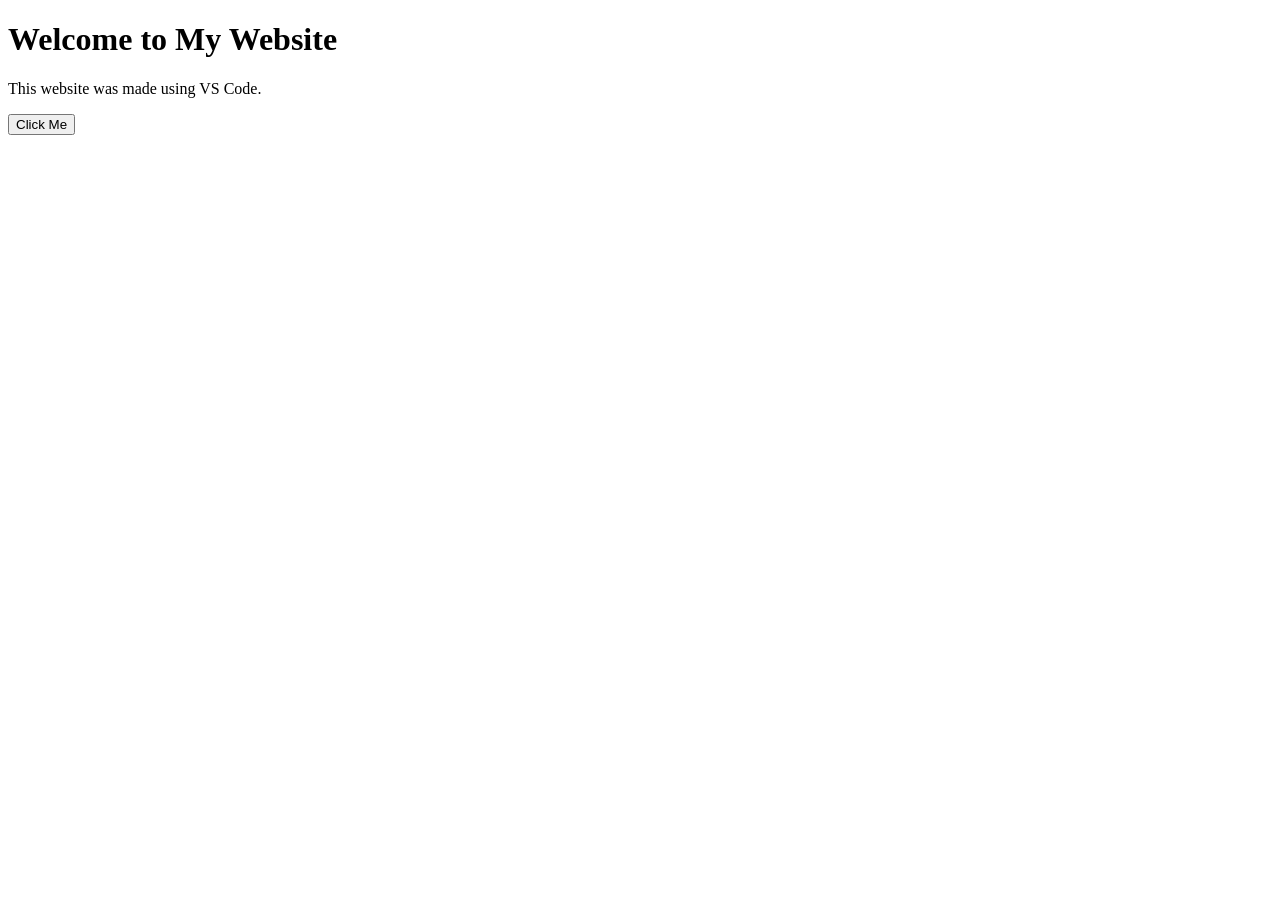
==== index.html @ 0828d61f "first website" ====
<!DOCTYPE html>
<html lang="en">
<head>
    <meta charset="UTF-8">
    <meta name="viewport" content="width=device-width, initial-scale=1.0">
    <title>My First Website</title>

    <link rel="stylesheet" href="style.css">
</head>
<body>

    <h1>Welcome to My Website</h1>

    <p>This website was made using VS Code.</p>

    <button onclick="sayHello()">
        Click Me
    </button>

    <script src="script.js"></script>
</body>
</html>
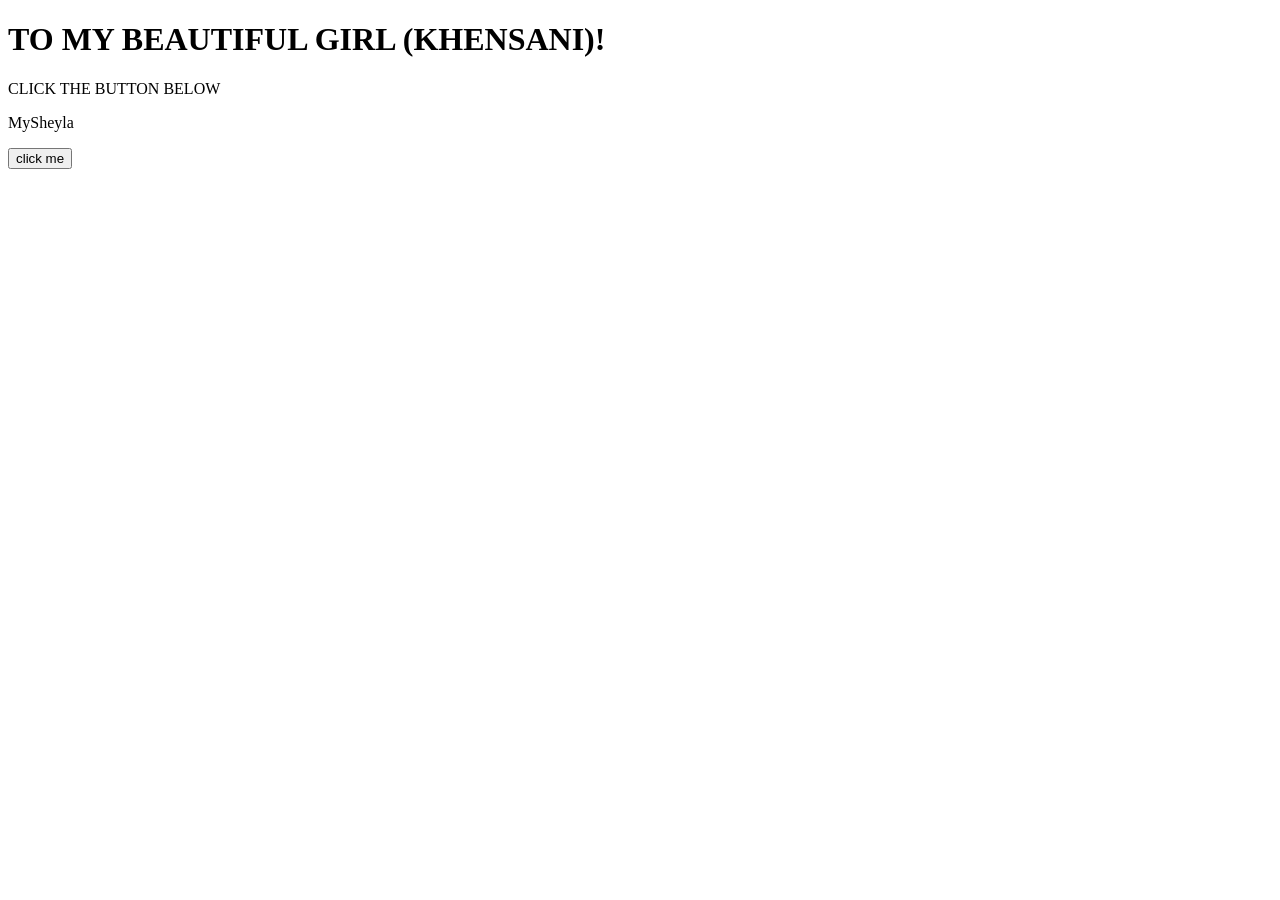
==== commit 237fe43c: "first upload of my website" ====
--- a/index.html
+++ b/index.html
@@ -3,19 +3,21 @@
 <head>
     <meta charset="UTF-8">
     <meta name="viewport" content="width=device-width, initial-scale=1.0">
-    <title>My First Website</title>
-
+    <title>KHENFENTSE AND RHENSANI</title>
     <link rel="stylesheet" href="style.css">
 </head>
-<body>
+<body class="bg-index">
 
-    <h1>Welcome to My Website</h1>
+    <h1>TO MY BEAUTIFUL GIRL (KHENSANI)!</h1>
 
-    <p>This website was made using VS Code.</p>
-
-    <button onclick="sayHello()">
-        Click Me
-    </button>
+    <div class="card-box">  
+        <p class="subtitle-text">CLICK THE BUTTON BELOW</p>
+        <p class="nickname-text">MySheyla</p>
+        
+        <a href="page2.html">
+            <button class="action-btn">click me</button>
+        </a>
+    </div>
 
     <script src="script.js"></script>
 </body>
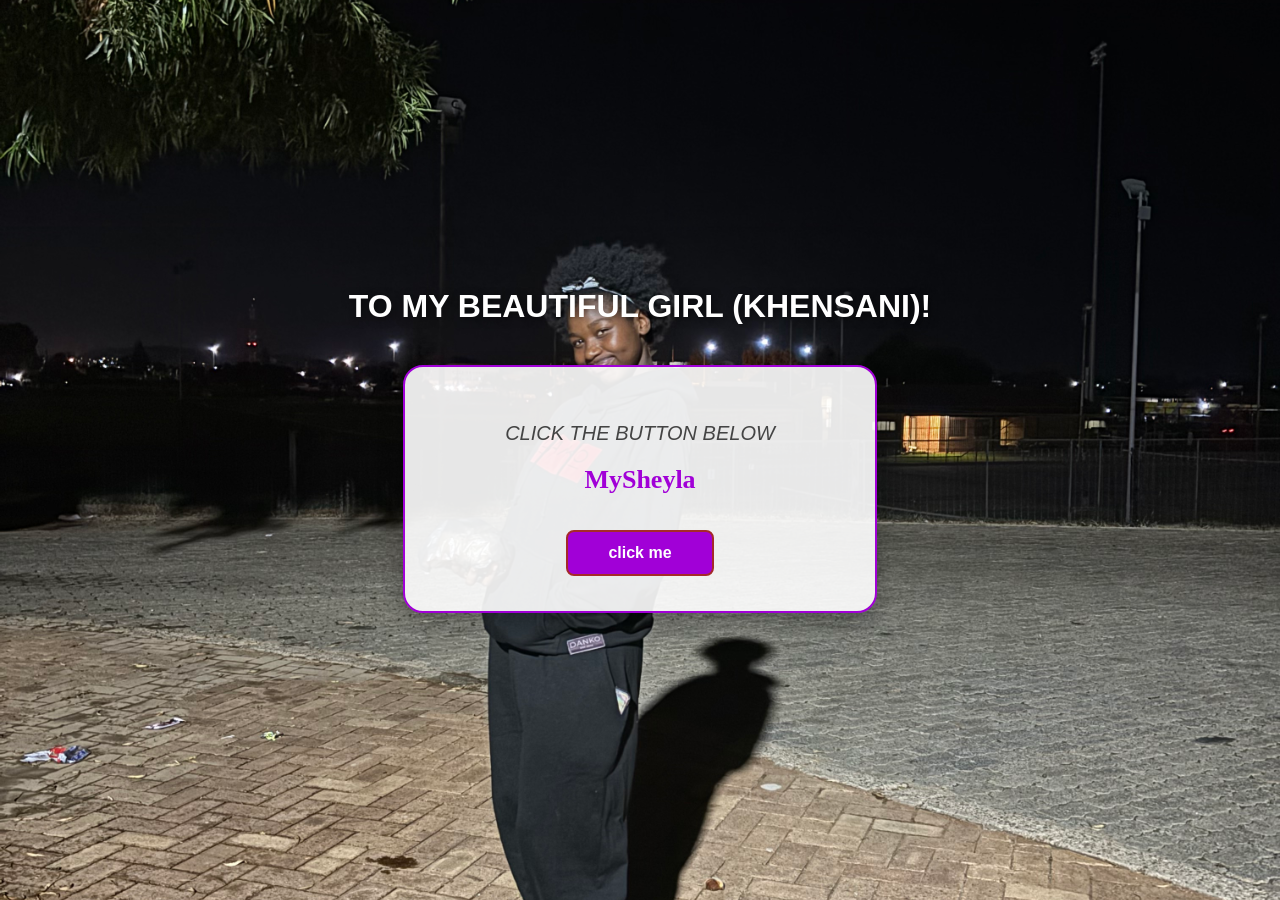
==== commit a3d4d85b: "Fix CSS link casing and add card boxers" ====
--- a/index.html
+++ b/index.html
@@ -4,7 +4,7 @@
     <meta charset="UTF-8">
     <meta name="viewport" content="width=device-width, initial-scale=1.0">
     <title>KHENFENTSE AND RHENSANI</title>
-    <link rel="stylesheet" href="style.css">
+    <link rel="stylesheet" href="Style.css">
 </head>
 <body class="bg-index">
 
--- a/Style.css
+++ b/Style.css
@@ -0,0 +1,165 @@
+/* --- Global Body Defaults --- */
+body {
+    font-family: 'Verdana', Geneva, Tahoma, sans-serif;
+    background-color: rgb(230, 126, 237);
+    margin: 0;
+    padding: 0;
+    display: flex;
+    flex-direction: column;
+    align-items: center; /* Center boxes horizontally */
+    justify-content: center; /* Center boxes vertically */
+    min-height: 100vh;
+    background-repeat: no-repeat;
+    background-position: center;
+    background-size: cover;
+    background-attachment: fixed;
+}
+
+
+.bg-index {
+  background-image:url(myPhotos/IMG_0591.JPG) ;
+}
+
+.bg-page2 {
+    background-image: url('myPhotos/OIP.webp');
+}
+
+.bg-page3 {
+    background-image: url(myPhotos/IMG_0580.JPG);
+}
+
+.bg-page4 {
+    background-image: url(myPhotos/IMG_0641.JPG);
+}
+
+/* --- Global Typography Standards --- */
+h1 {
+    font-family: Impact, Haettenschweiler, 'Arial Narrow Bold', sans-serif;
+    color: white;
+    text-shadow: 2px 2px 8px rgba(0, 0, 0, 0.5);
+    text-align: center;
+    margin-bottom: 20px;
+}
+
+h3 {
+    font-family: 'Georgia', serif;
+    font-size: 22px;
+    color: rgb(90, 0, 130);
+    margin-bottom: 15px;
+}
+
+/* --- The Main Card Box Wrapper --- */
+.card-box {
+    width: 90%;
+    max-width: 400px;
+    padding: 35px;
+    background-color: rgba(255, 255, 255, 0.9); /* Slightly frosted white for high readability */
+    border: 2px solid rgb(161, 0, 215);
+    border-radius: 20px;
+    box-shadow: 0px 12px 24px rgba(0, 0, 0, 0.3);
+    text-align: center;
+    margin: 20px auto;
+}
+
+/* --- Unique Element Styling inside index.html Box --- */
+.subtitle-text {
+    font-size: 20px;
+    font-style: italic;
+    color: #444;
+}
+
+.nickname-text {
+    font-size: 26px;
+    font-family: 'Georgia', serif;
+    font-weight: bold;
+    color: rgb(161, 0, 215);
+    margin: 15px 0;
+}
+
+/* --- Unique Element Styling inside page2.html Box --- */
+.love-message {
+    font-size: 24px;
+    font-family: 'Georgia', serif;
+    color: #111;
+    font-weight: bold;
+}
+
+/* --- Unified Button Component --- */
+button.action-btn {
+    display: inline-block;
+    cursor: pointer;
+    font-size: 16px;
+    font-weight: bold;
+    color: white;
+    background-color: rgb(161, 0, 215);
+    border: 2px solid brown;
+    border-radius: 8px;
+    padding: 12px 40px;
+    margin-top: 20px;
+    transition: transform 0.2s, background-color 0.2s;
+}
+
+button.action-btn:hover {
+    transform: scale(1.05);
+    background-color: rgb(130, 0, 180);
+}/* Specific Background for Page 5 */
+.bg-page5 {
+    /* Add a background picture path here if you want one */
+}
+
+/* Make the box wider to easily hold images */
+.gallery-card {
+    max-width: 500px;
+}
+
+/* Arrange the photos neatly inside the box */
+.photo-grid {
+    display: flex;
+    justify-content: center;
+    gap: 15px;
+    margin: 25px 0;
+    flex-wrap: wrap; /* Allows images to drop to the next line smoothly on small screens */
+}
+
+/* Style the pictures so they look like polaroids */
+.secret-pic {
+    width: 120px;
+    height: 120px;
+    object-fit: cover; /* Keeps the photos from stretching unnaturally */
+    border: 4px solid white;
+    border-radius: 8px;
+    box-shadow: 0px 4px 8px rgba(0, 0, 0, 0.2);
+    cursor: pointer;
+    transition: transform 0.2s, border-color 0.2s;
+}
+
+/* Make the image pop slightly when hovered over */
+.secret-pic:hover {
+    transform: scale(1.1) rotate(2deg);
+    border-color: rgb(161, 0, 215);
+}
+
+/* The dynamic text revealing block style */
+.hidden-message-box {
+    margin-top: 20px;
+    padding: 15px;
+    background-color: rgba(161, 0, 215, 0.1);
+    border-left: 4px solid rgb(161, 0, 215);
+    border-radius: 6px;
+    animation: fadeIn 0.5s ease-in-out;
+}
+
+#message-text {
+    font-family: 'Georgia', serif;
+    font-size: 16px;
+    color: #222;
+    line-height: 1.5;
+    font-style: italic;
+    margin: 0;
+}
+
+/* Soft transition animation for revealing the note */
+@keyframes fadeIn {
+    from { opacity: 0; transform: translateY(10px); }
+    to { opacity: 1; transform: translateY(0); }
+}
